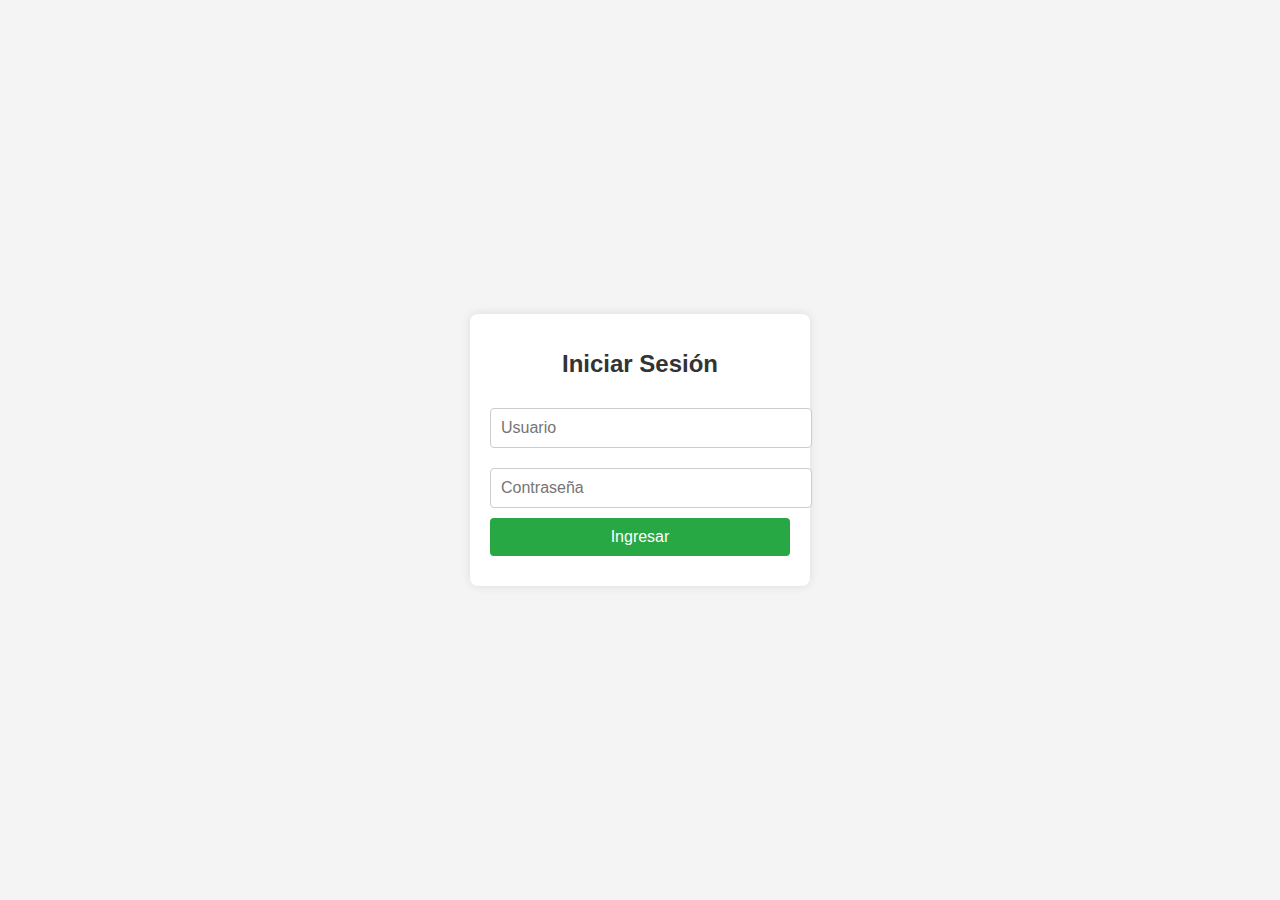
==== index.html @ 0fa46776 "index.html" ====
<!DOCTYPE html>
<html lang="es">
<head>
    <meta charset="UTF-8">
    <meta name="viewport" content="width=device-width, initial-scale=1.0">
    <title>Enigmatool - Iniciar Sesión</title>
    <style>
        /* Estilos básicos para la página de login */
        body {
            font-family: Arial, sans-serif;
            background-color: #f4f4f4;
            display: flex;
            justify-content: center;
            align-items: center;
            height: 100vh;
            margin: 0;
        }
        .login-container {
            background-color: #fff;
            padding: 20px;
            border-radius: 8px;
            box-shadow: 0 0 10px rgba(0, 0, 0, 0.1);
            width: 300px;
            text-align: center;
        }
        .login-container h1 {
            margin-bottom: 20px;
            font-size: 24px;
            color: #333;
        }
        .login-container input {
            width: 100%;
            padding: 10px;
            margin: 10px 0;
            border: 1px solid #ccc;
            border-radius: 4px;
            font-size: 16px;
        }
        .login-container button {
            width: 100%;
            padding: 10px;
            background-color: #28a745;
            color: #fff;
            border: none;
            border-radius: 4px;
            font-size: 16px;
            cursor: pointer;
        }
        .login-container button:hover {
            background-color: #218838;
        }
        .error-message {
            color: #dc3545;
            margin-top: 10px;
        }
    </style>
</head>
<body>
    <div class="login-container">
        <h1>Iniciar Sesión</h1>
        <form id="login-form">
            <input type="text" id="usuario" placeholder="Usuario" required>
            <input type="password" id="contrasena" placeholder="Contraseña" required>
            <button type="submit">Ingresar</button>
        </form>
        <div id="error-message" class="error-message"></div>
    </div>

    <script>
        // Lógica para manejar el formulario de login
        document.getElementById('login-form').addEventListener('submit', function (e) {
            e.preventDefault(); // Evitar que el formulario se envíe

            const usuario = document.getElementById('usuario').value;
            const contrasena = document.getElementById('contrasena').value;

            // Enviar datos al servidor para autenticación
            fetch('php/auth.php', {
                method: 'POST',
                headers: { 'Content-Type': 'application/json' },
                body: JSON.stringify({ usuario, contrasena })
            })
            .then(response => response.json())
            .then(data => {
                if (data.success) {
                    // Redirigir a la página de inventario si la autenticación es exitosa
                    window.location.href = 'inventario.html';
                } else {
                    // Mostrar mensaje de error
                    document.getElementById('error-message').textContent = data.message || 'Error de autenticación';
                }
            })
            .catch(error => {
                console.error('Error:', error);
                document.getElementById('error-message').textContent = 'Error al conectar con el servidor';
            });
        });
    </script>
</body>
</html>
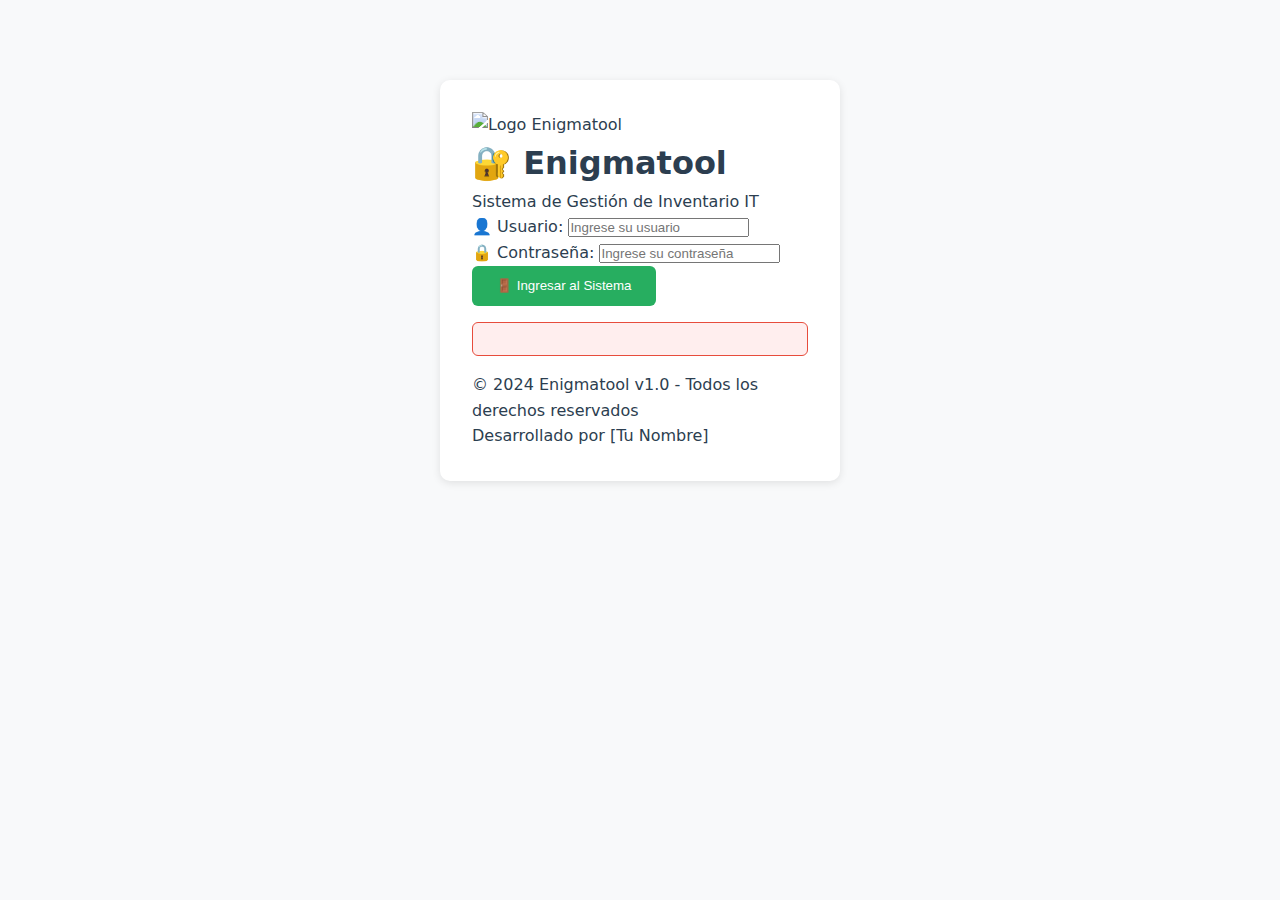
==== commit b05731bc: "index.html" ====
--- a/index.html
+++ b/index.html
@@ -3,98 +3,55 @@
 <head>
     <meta charset="UTF-8">
     <meta name="viewport" content="width=device-width, initial-scale=1.0">
-    <title>Enigmatool - Iniciar Sesión</title>
-    <style>
-        /* Estilos básicos para la página de login */
-        body {
-            font-family: Arial, sans-serif;
-            background-color: #f4f4f4;
-            display: flex;
-            justify-content: center;
-            align-items: center;
-            height: 100vh;
-            margin: 0;
-        }
-        .login-container {
-            background-color: #fff;
-            padding: 20px;
-            border-radius: 8px;
-            box-shadow: 0 0 10px rgba(0, 0, 0, 0.1);
-            width: 300px;
-            text-align: center;
-        }
-        .login-container h1 {
-            margin-bottom: 20px;
-            font-size: 24px;
-            color: #333;
-        }
-        .login-container input {
-            width: 100%;
-            padding: 10px;
-            margin: 10px 0;
-            border: 1px solid #ccc;
-            border-radius: 4px;
-            font-size: 16px;
-        }
-        .login-container button {
-            width: 100%;
-            padding: 10px;
-            background-color: #28a745;
-            color: #fff;
-            border: none;
-            border-radius: 4px;
-            font-size: 16px;
-            cursor: pointer;
-        }
-        .login-container button:hover {
-            background-color: #218838;
-        }
-        .error-message {
-            color: #dc3545;
-            margin-top: 10px;
-        }
-    </style>
+    <title>Enigmatool - Acceso al Sistema</title>
+    <link rel="stylesheet" href="styles.css">
 </head>
 <body>
     <div class="login-container">
-        <h1>Iniciar Sesión</h1>
-        <form id="login-form">
-            <input type="text" id="usuario" placeholder="Usuario" required>
-            <input type="password" id="contrasena" placeholder="Contraseña" required>
-            <button type="submit">Ingresar</button>
+        <div class="logo">
+            <img src="logo.png" alt="Logo Enigmatool" class="logo-img">
+            <h1 class="titulo-sistema">🔐 Enigmatool</h1>
+            <p class="subtitulo">Sistema de Gestión de Inventario IT</p>
+        </div>
+
+        <form id="login-form" class="form-login">
+            <div class="form-group">
+                <label for="usuario">👤 Usuario:</label>
+                <input 
+                    type="text" 
+                    id="usuario" 
+                    name="usuario"
+                    placeholder="Ingrese su usuario"
+                    required
+                    autocomplete="username"
+                >
+            </div>
+
+            <div class="form-group">
+                <label for="contrasena">🔒 Contraseña:</label>
+                <input 
+                    type="password" 
+                    id="contrasena" 
+                    name="contrasena"
+                    placeholder="Ingrese su contraseña"
+                    required
+                    autocomplete="current-password"
+                >
+            </div>
+
+            <button type="submit" class="btn btn-block btn-success">
+                🚪 Ingresar al Sistema
+            </button>
         </form>
+
         <div id="error-message" class="error-message"></div>
+
+        <footer class="login-footer">
+            <p>© 2024 Enigmatool v1.0 - Todos los derechos reservados</p>
+            <p>Desarrollado por [Tu Nombre]</p>
+        </footer>
     </div>
 
-    <script>
-        // Lógica para manejar el formulario de login
-        document.getElementById('login-form').addEventListener('submit', function (e) {
-            e.preventDefault(); // Evitar que el formulario se envíe
-
-            const usuario = document.getElementById('usuario').value;
-            const contrasena = document.getElementById('contrasena').value;
-
-            // Enviar datos al servidor para autenticación
-            fetch('php/auth.php', {
-                method: 'POST',
-                headers: { 'Content-Type': 'application/json' },
-                body: JSON.stringify({ usuario, contrasena })
-            })
-            .then(response => response.json())
-            .then(data => {
-                if (data.success) {
-                    // Redirigir a la página de inventario si la autenticación es exitosa
-                    window.location.href = 'inventario.html';
-                } else {
-                    // Mostrar mensaje de error
-                    document.getElementById('error-message').textContent = data.message || 'Error de autenticación';
-                }
-            })
-            .catch(error => {
-                console.error('Error:', error);
-                document.getElementById('error-message').textContent = 'Error al conectar con el servidor';
-            });
-        });
-    </script>
+    <script src="script.js"></script>
 </body>
 </html>
--- a/styles.css
+++ b/styles.css
@@ -0,0 +1,100 @@
+:root {
+    --color-primario: #2c3e50;
+    --color-secundario: #3498db;
+    --color-exito: #27ae60;
+    --color-peligro: #e74c3c;
+    --color-advertencia: #f1c40f;
+    --color-fondo: #f8f9fa;
+    --sombra-suave: 0 2px 8px rgba(0,0,0,0.1);
+}
+
+* {
+    margin: 0;
+    padding: 0;
+    box-sizing: border-box;
+}
+
+body {
+    font-family: 'Segoe UI', system-ui, sans-serif;
+    line-height: 1.6;
+    background: var(--color-fondo);
+    color: var(--color-primario);
+}
+
+.login-container {
+    background: white;
+    padding: 2rem;
+    border-radius: 10px;
+    box-shadow: var(--sombra-suave);
+    width: min(90%, 400px);
+    margin: 5rem auto;
+    animation: aparecer 0.4s ease;
+}
+
+.inventario-table {
+    width: 100%;
+    border-collapse: collapse;
+    background: white;
+    box-shadow: var(--sombra-suave);
+    margin: 2rem 0;
+}
+
+.modal {
+    display: none;
+    position: fixed;
+    top: 0;
+    left: 0;
+    width: 100%;
+    height: 100%;
+    background: rgba(0,0,0,0.5);
+    z-index: 1000;
+}
+
+.modal-contenido {
+    background: white;
+    margin: 5vh auto;
+    padding: 2rem;
+    width: min(90%, 600px);
+    border-radius: 10px;
+    animation: aparecer 0.3s ease;
+}
+
+@keyframes aparecer {
+    from {
+        opacity: 0;
+        transform: translateY(-20px);
+    }
+    to {
+        opacity: 1;
+        transform: translateY(0);
+    }
+}
+
+.btn {
+    padding: 0.8rem 1.5rem;
+    border: none;
+    border-radius: 6px;
+    cursor: pointer;
+    transition: all 0.3s;
+}
+
+.btn-success {
+    background: var(--color-exito);
+    color: white;
+}
+
+.btn-danger {
+    background: var(--color-peligro);
+    color: white;
+}
+
+.error-message {
+    color: var(--color-peligro);
+    padding: 1rem;
+    margin: 1rem 0;
+    background: #fee;
+    border: 1px solid var(--color-peligro);
+    border-radius: 6px;
+}
+
+/* Estilos restantes del modal y formulario... */
